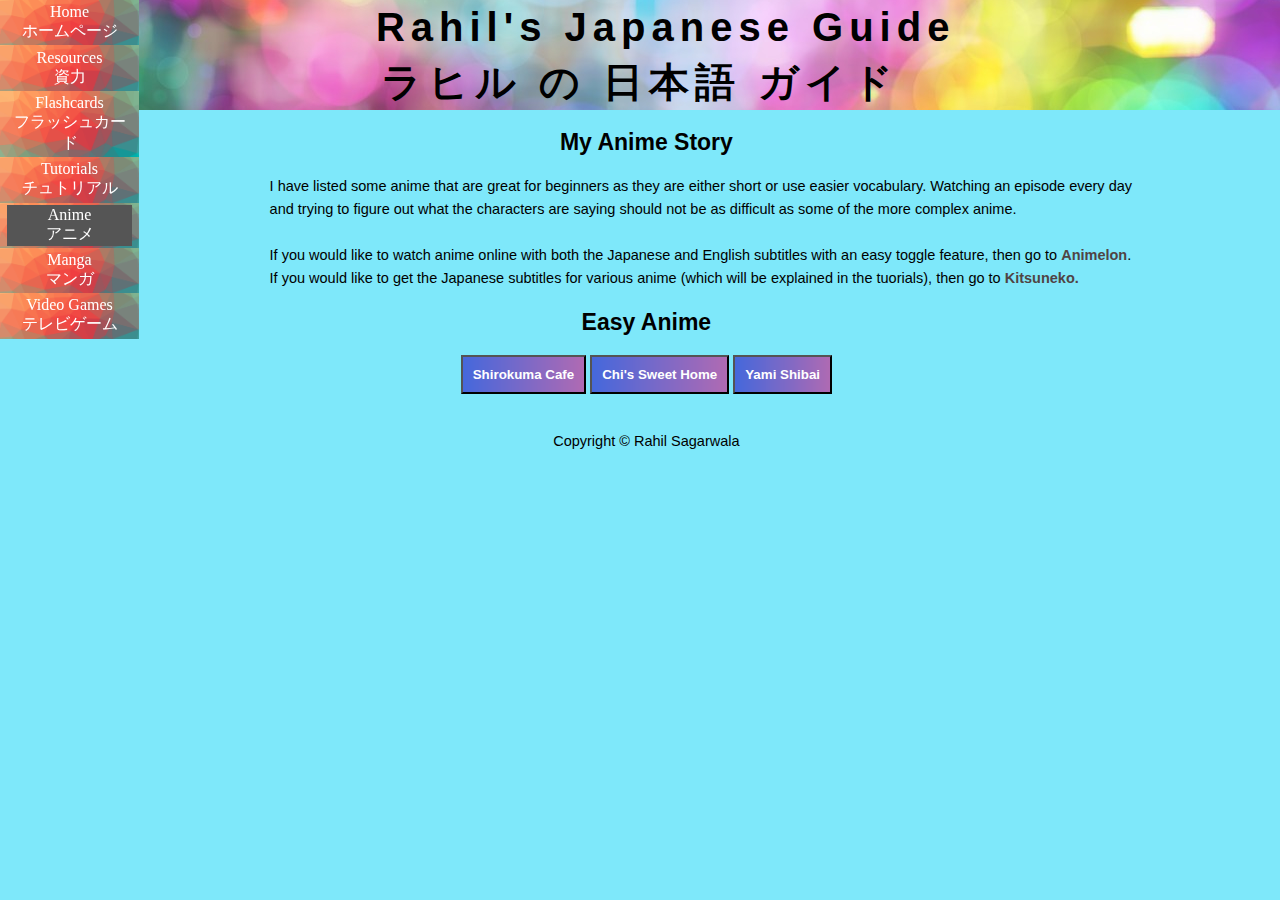
==== anime.html @ 2a61ae24 "Initial commit" ====
<!DOCTYPE html>
<html lang="en">
<head>
<script>
function videoSwitch (n) {
	var video = n;
	document.getElementById('video').innerHTML = `
		<iframe id=youtube width="560" height="315" src="`+video+`" frameborder="0" allow="accelerometer; autoplay; encrypted-media; gyroscope; picture-in-picture" allowfullscreen></iframe>
	`;
}

</script>

<script>
function videoSwitch2 (n) {
	var video = n;
	document.getElementById('video2').innerHTML = `
		<iframe id=youtube width="560" height="315" src="`+video+`" frameborder="0" allow="accelerometer; autoplay; encrypted-media; gyroscope; picture-in-picture" allowfullscreen></iframe>
	`;
}
</script>

<script>
function videoSwitch3 (n) {
	var video = n;
	document.getElementById('video3').innerHTML = `
		<iframe id=youtube width="560" height="315" src="`+video+`" frameborder="0" allow="accelerometer; autoplay; encrypted-media; gyroscope; picture-in-picture" allowfullscreen></iframe>
	`;
}
</script>

<title>Anime (アニメ)</title>
<meta charset="utf-8">
<meta name= "viewport" content="widthpdive-width, initial-scale=1.0">
<link rel="stylesheet" href="rahilsjapaneseguide.css">
<link rel="icon" type="image/x-icon" href="images/logo.ico" />
</head>
<body>
	<div class="container">
		<header>
			<h1>&nbsp&nbsp Rahil's Japanese Guide　<br> ラヒル の 日本語 ガイド</h1>
		</header>
		
				<div class="sidebar2">
			<ul class="nav2">
				<li><a href="index.html" >Home </a></li>
				<li><a href="studylessons.html">Resources</a></li>
				<li><a href="flashcards.html">Flashcards </a></li>
				<li><a href="tutorials.html">Tutorials </a></li> 
				<li><a class="active" href="anime.html">Anime</a></li> 
				<li><a href="manga.html">Manga</a></li> 
				<li><a href="videogames.html">Video Games </a></li> 
		

			</ul>
		</div>
		
		
		<div class="sidebar">
			<ul class="nav">
				<li><a href="index.html">Home <br> ホームページ </a></li>
				<li><a href="studylessons.html">Resources <br> 資力 </a></li>
				<li><a href="flashcards.html">Flashcards <br> フラッシュカード </a></li>
				<li><a href="tutorials.html">Tutorials <br> チュトリアル</a></li> 
				<li><a class="active" href="anime.html">Anime <br> アニメ </a></li> 
				<li><a href="manga.html">Manga <br> マンガ </a></li> 
				<li><a href="videogames.html">Video Games <br> テレビゲーム</a></li> 
			
			</ul>
		</div>
		

		<div class="midsection">
		
		<section>
		
		
			<article>
			<div class="opening2"> 
			<div id=opening> 
			<h2> My Anime Story </h2>
			<p>
			I have listed some anime that are great for beginners as they are either short or use easier vocabulary. Watching an episode every day and trying to figure out what the characters are saying should not be as difficult as some of the more complex anime. <br> <br> If you would like to watch anime online with both the Japanese and English subtitles with an easy toggle feature, then go to <a id=boldwebsite href="https://animelon.com/" target = "_blank">Animelon</a>. If you would like to get the Japanese subtitles for various anime (which will be explained in the tuorials), then go to <a id=boldwebsite href="http://kitsunekko.net/dirlist.php?dir=subtitles%2Fjapanese%2F" target = "_blank">Kitsuneko. </a>
			</p>
			
			<h2> Easy Anime </h2>
			<div id='video3'></div>
			<button id=animebutton onclick="videoSwitch3('https://www.youtube.com/embed/HM_yXH9dB70')">Shirokuma Cafe</button>
			<button id=animebutton onclick="videoSwitch3('https://www.youtube.com/embed/X22IHQDMZSI')">Chi's Sweet Home</button>
			<button id=animebutton onclick="videoSwitch3('https://www.youtube.com/embed/3Iv_dHjujMY')">Yami Shibai</button>
			
			<br>
				
			<br>
			<br>
			</div>
			</div>
			
			</article>
		</section>
	
		
		

		<footer>
			Copyright &copy; Rahil Sagarwala<br>
		</footer>
	<div>
</body>
</html>
---- rahilsjapaneseguide.css ----
title {
	text-align:center;
}

html{
	position:relative;
}

body {
	background-color: #7ee8fa;
	margin:0 0 100px;
	

}

.midsection {
	float:left;
	width:77%;
	margin-left:12%;
}

.opening2 {
	text-align:center;
}


.sidebar {
    width: 11%;
    position:fixed;
	top:0;
	bottom:0;
}

.nav {
	text-align:center;
	margin:0;
	padding:0;
	
}

.nav li {
	list-style-type:none;
	padding: 2.2px 7px;
	width: 125px;
	background-image: url(images/navbackground.png);
	background-position: right;											
  	background-repeat: no-repeat;
	background-size: cover;
	
}

.nav li a {
  display: block;
  color: white;
  padding: 1px 1px;
  text-decoration: none;
}

.sidebar2 {
    width: 11%;
    position:fixed;
	top:0;
	bottom:0;
}



.nav2 {
	text-align:center;
	margin:0;
	padding:0;
	
}

.nav2 li {
	list-style-type:none;
	padding: 2.2px 7px;
	width: 125px;
	background-image: url(images/navbackground.png);
	background-position: right;											
  	background-repeat: no-repeat;
	background-size: cover;
	
}

.nav2 li a {
  display: block;
  color: white;
  padding: 1px 1px;
  text-decoration: none;
}

.nav li a.active {
  background-color: #555;
  color: white;
}

.nav li a:hover:not(.active) {
  background-color: #4CAF50;
  color: white;
}

a:link {
  color: #504444;
  background-color: transparent;
  text-decoration: none;
}

a:hover {
  color: black;
  background-color: transparent;
  text-decoration: underline;
}

header h1 {
	text-align:center;
	margin-bottom:0;
	margin-top: 0;
	font-family: 'Goudy Old Style', 'Montserrat', 'Mplus 1p', 'Hiragino Sans', 'Hiragino Kaku Gothic Pro', '游ゴシック' , '游ゴシック体' , YuGothic , 'Yu Gothic', 'ＭＳ ゴシック' , 'MS Gothic', sans-serif;
	font-size: 2.5em;
	letter-spacing: 0.15em;
	background-image: url(images/banner.jpg);
	background-position: right;											
  	background-repeat: no-repeat;
	background-size: cover;
	}

h2 {
	text-align:center;
	font-weight:bold;
	font-family: Tahoma, Verdana, Segoe, sans-serif; 
	font-size: 23px; 
	font-style: normal
	
}

h3 {
	text-align:center;
	font-weight:bold;
	font-family: Tahoma, Verdana, Segoe, sans-serif; 
	font-size: 16px; 
	font-style: normal
	
}

p {
	padding-left:8em;
	text-align:left;
	font-family: arial; font-size: 14.5px; font-style: normal; font-variant: normal; font-weight: 400; line-height: 23px;
}

figcaption {
	font-family: arial; font-size: 14.5px; font-style: normal; font-variant: normal; font-weight: 400; line-height: 23px;
}

footer {
	font-family: arial; font-size: 14.5px; font-style: normal; font-variant: normal; font-weight: 400; line-height: 23px;
	text-align:center;
	padding-bottom:7px;
	
	
}

input[type=text], select, textarea {
  width: 60%; 
  max-width:100%;
  padding: 12px; 
  border: 1px solid #ccc; 
  border-radius: 4px; 
  margin-top: 6px;
  margin-bottom: 16px; 

}

textarea {
	height:50px;
}

select {
	height:50px;
}


input[type=submit] {
  background-color: #4CAF50;
  color: white;
  padding: 12px 20px;
  border: none;
  border-radius: 4px;
  cursor: pointer;
  margin-bottom:10px;
}

input[type=submit]:hover {
  background-color: #45a049;
}


iframe {
	max-width:100%;
	autoplay:false;
	
}

table { 
max-width:100%;
overflow-x: auto;
display: block;
margin-left:15%;
margin-top: 0px;
}


th { 
  background: #333; 
  color: white; 
  font-weight: bold; 
  padding: 5px; 
}


td {
  border: 1px solid black; 
  background-image: url(images/table.jpg);
  font-family: arial; font-size: 13.5px; font-style: normal; font-variant: normal; font-weight: 400; line-height: 23px;
}

ol {
	text-align:left;
	list-style-position:inside;
}

#pinkbutton {
	padding: 10px 10px;
	background-image: url(images/button3.png);
	background-position: right;											
  	background-repeat: no-repeat;
	background-size: cover;
	text-decoration: none;
	color:white;
}

#redbutton {
	padding: 10px 10px;
	background-image: url(images/redbutton.png);
	background-position: right;											
  	background-repeat: no-repeat;
	background-size: cover;
	text-decoration: none;
	color:white;
}

#blackredbutton {
	padding: 10px 10px;
	background-image: url(images/blackred.jpg);
	background-position: right;											
  	background-repeat: no-repeat;
	background-size: cover;
	text-decoration: none;
	color:white;
}

#blackbutton {
	padding: 10px 10px;
	background-color:black;
	background-position: right;											
  	background-repeat: no-repeat;
	background-size: cover;
	text-decoration: none;
	color:white;
}

#redbutton2 {
	padding: 10px 10px;
	background-image: url(images/redbutton2.jpg);
	background-position: right;											
  	background-repeat: no-repeat;
	background-size: cover;
	text-decoration: none;
	color:white;
}

#lightblueyellowbutton {
	padding: 10px 10px;
	background-image: url(images/lightblueyellowbutton.png);
	background-position: right;											
  	background-repeat: no-repeat;
	background-size: cover;
	text-decoration: none;
	color:white;
}

#pinkbutton2 {
	padding: 10px 10px;
	background-image: url(images/pinkbutton2.jpg);
	background-position: right;											
  	background-repeat: no-repeat;
	background-size: cover;
	text-decoration: none;
	color:white;
}

button {
	font-weight:bold;
}

#animebutton {
	padding: 10px 10px;
	background-image: url(images/animebutton.jpg);
	background-position: right;											
  	background-repeat: no-repeat;
	background-size: cover;
	text-decoration: none;
	color:white;
	font-weight:bold;
}

#tutorialbutton {
	padding: 10px 10px;
	background-image: url(images/tutorialbutton.jpg);
	background-position: right;											
  	background-repeat: no-repeat;
	background-size: cover;
	text-decoration: none;
	color:white;
	font-weight:bold;
}

#shortfooter {
	width:100%;
    position:fixed;
    bottom:0;
    left:0;
}

#submittext{
	font-size:30px;
}

#submitfooter {
  width: 80%;
  position: fixed;;
  bottom: 0px;
}

#bokunoheroacademiagif {
	height: 300px;
	width: auto;
	max-width:100%;
}

#arigatou {
	height:400px;
	width:auto;
	max-width:100%
}

#purpose {
	width:50%;
	float:left;
}

#backgroundinfo {
	float:left;
}

#believeit {
	width:312.5px;
	height:auto;
	max-width:100%;
}

#rahil {
	width:300px;
	height:375;
	max-width:100%;
}

#rahil2 {
	width:128px;
	height:128;
	max-width:100%;
}

#peace {
	width:186.5px;
	height:132.5;
	max-width:100%;
}

}

#naruto {
	position:relative;
	width:312.5px;
	bottom:4px;
	max-width:100%;
}

#opening {
	text-align:center;
}

#textbooks {
	width:auto;
	height:550px;
	max-width:100%;

}

#pimsleur {
	width: 222px;
	height: auto;
	max-width:100%;
}

#pimsleursample {
	position:relative;
	width:222px;
	bottom:4px;
	max-width:100%;
}

#japaneseapp {
	width: 87.5px;
	height: 87.5px;
}

#kanawriting {
	width: 92.5px;
	height: 91.25px;
}

#ankiapp {
	width: 103.5px;
	height: 87.75px;
}

#jisho {
	width: 102.5px;
	height: 52.5x;
}

#shieldmangaenglish {
	width: 450px;
	height:auto;
	max-width:100%;
	
}

#shieldmangajapanese {
	width: 450px;
	height:auto;
	max-width:100%;
}
#kimetsumangaenglish {
	width: 447px;
	height:auto;
	max-width:100%;
}

#kimetsumangajapanese {
	width: 447px;
	height:auto;
	max-width:100%;
}

#youtube {
	max-width:100%;
}

#susumuhirasawatown0phase {
	max-width:100%;
}

#susumutext {
	margin:0px;
	
}

#tutorial {
	max-width:100%;
}

	
#boldwebsite {
	font-weight:bold;
}

#pokemonleafgreen {
	width:auto;
	height:190px;
	max-width:100%;
}

#pokemonletsgo {
	width: auto;
	max-width:100%;
	height; px;
}

#mobile {
	display: none;
}

#desktop {
	display: inline;
}


@media screen and (max-width: 877px) {
.container {
width:auto;
}	

.opening {
	text-align:center;
}

.sidebar {
		display:none;
}

.sidebar2 {
    width: 100%;
    height: auto;
    position: relative;
  }
  

.nav2 li {
	float: left;
	font-size:12px;
	width:auto;
	padding: 2px 5px;
}

.nav2 li a.active {
  background-color: #555;
  color: white;
}

.nav2 li a:hover:not(.active) {
  background-color: #4CAF50;
  color: white;

}
	
html {
	width:auto;
}

body {
	width:auto;
}

section {
	width:auto;
}

midsection {
	width:auto;
}

p {
	
	padding:0;
}


table {
	height:auto;
}

#opening2 {
	text-align:center;
}

#textbooks {
	height:auto;
}
#iframe {
	height:auto;
}

#tutorial {
	height:auto;
}

#youtube {
	height:auto;
}

#susumuhirasawatown0phase {
	height:auto;
}

#pokemonleafgreen {
	height:auto;
}

#arigatou {
	height:auto;

}

#bokunoheroacademiagif {
	height: auto;
}



@media screen and (max-width: 307.9px) {
	header h1 {
		height: 100px;
		font-size:20px;
	}
}


@media screen and (min-width: 308px) and (max-width:320.9px) {
	header h1 {
		height: 100px;
		font-size:20px;
	}
}

@media screen and (min-width: 321px) and (max-width:339.9px) {
	header h1 {
		height: 100px;
		font-size:20px;
	}
}

@media screen and (min-width: 340px) and (max-width:376.9px) {
	header h1 {
		height: 100px;
		font-size:20px;
	}
}

@media screen and (min-width: 377px) and (max-width:405.9px) {
	header h1 {
		height: 100px;
		font-size:20px;
	}
}

@media screen and (min-width: 406px) and (max-width:434.9px) {
	header h1 {
		height: 100px;
		font-size:20px;
	}
}

@media screen and (min-width: 435px) and (max-width:500px) {
	header h1 {
		height: 100px;
		font-size:20px;
	}
}

@media screen and (min-width: 500.01px) and (max-width:592px) {
	header h1 {
		height: 100px;
		font-size:20px;
	}
}

}
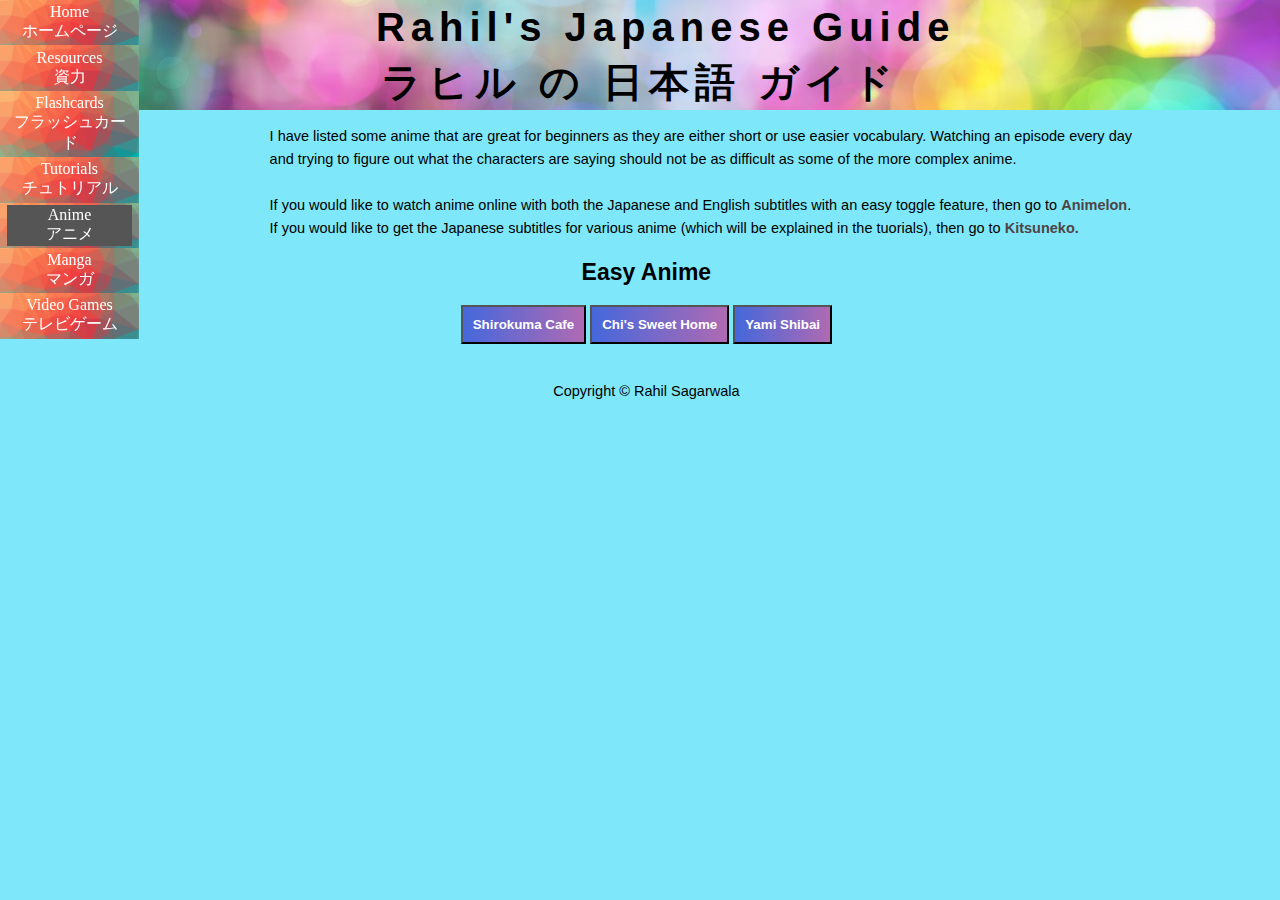
==== commit 2958d8ff: "Update anime.html" ====
--- a/anime.html
+++ b/anime.html
@@ -78,7 +78,6 @@
 			<article>
 			<div class="opening2"> 
 			<div id=opening> 
-			<h2> My Anime Story </h2>
 			<p>
 			I have listed some anime that are great for beginners as they are either short or use easier vocabulary. Watching an episode every day and trying to figure out what the characters are saying should not be as difficult as some of the more complex anime. <br> <br> If you would like to watch anime online with both the Japanese and English subtitles with an easy toggle feature, then go to <a id=boldwebsite href="https://animelon.com/" target = "_blank">Animelon</a>. If you would like to get the Japanese subtitles for various anime (which will be explained in the tuorials), then go to <a id=boldwebsite href="http://kitsunekko.net/dirlist.php?dir=subtitles%2Fjapanese%2F" target = "_blank">Kitsuneko. </a>
 			</p>
